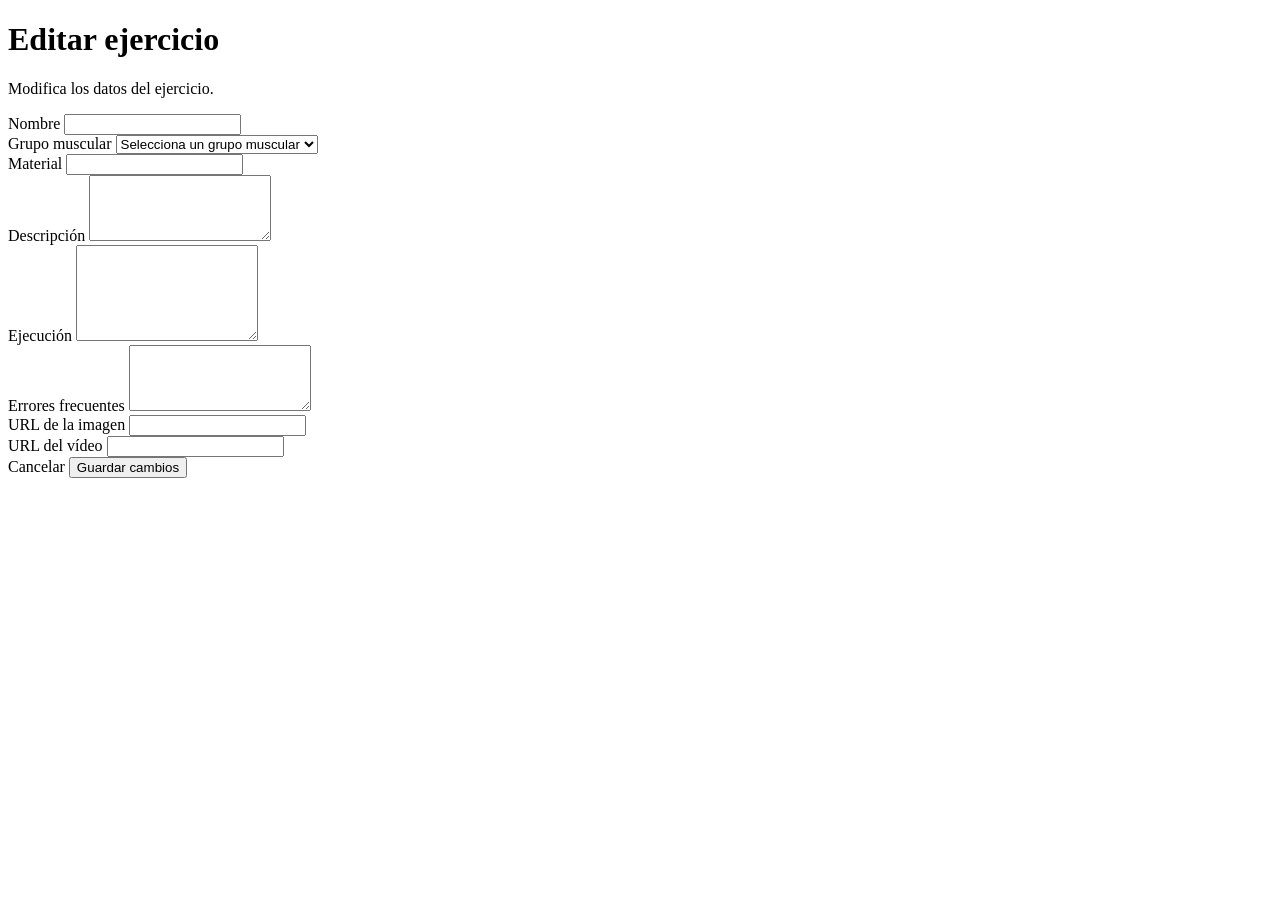
==== src/main/resources/templates/ejercicios/editar.html @ f1cd1c9b "editar-ejercicio" ====
<!DOCTYPE html>
<html lang="es" xmlns:th="http://www.thymeleaf.org">

<head>
    <meta charset="UTF-8">
    <meta name="viewport" content="width=device-width, initial-scale=1.0">
    <title>Editar ejercicio - GymRoutine</title>

    <link rel="stylesheet" th:href="@{/css/nuevo-ejercicio.css}">
</head>

<body>

<div class="container">

    <header class="header">
        <h1 class="header__title">Editar ejercicio</h1>
        <p class="header__subtitle">
            Modifica los datos del ejercicio.
        </p>
    </header>

    <main class="main">

        <section class="form-card">

            <form th:action="@{/ejercicios/{id}(id=${ejercicio.id})}"
                  th:object="${ejercicio}"
                  method="post"
                  class="form">

                <div class="form__group">
                    <label class="form__label" for="nombre">
                        Nombre
                    </label>

                    <input id="nombre"
                           type="text"
                           class="form__input"
                           th:field="*{nombre}">
                </div>

                <div class="form__group">
                    <label class="form__label" for="musculoPrincipalId">
                        Grupo muscular
                    </label>

                    <select id="musculoPrincipalId"
                            name="musculoPrincipalId"
                            class="form__select"
                            required>

                        <option value="">
                            Selecciona un grupo muscular
                        </option>

                        <option th:each="grupo : ${gruposMusculares}"
                                th:value="${grupo.id}"
                                th:text="${grupo.nombre}"
                                th:selected="${ejercicio.musculoPrincipal != null and ejercicio.musculoPrincipal.id == grupo.id}">
                        </option>

                    </select>
                </div>

                <div class="form__group">
                    <label class="form__label" for="material">
                        Material
                    </label>

                    <input id="material"
                           type="text"
                           class="form__input"
                           th:field="*{material}">
                </div>

                <div class="form__group">
                    <label class="form__label" for="descripcion">
                        Descripción
                    </label>

                    <textarea id="descripcion"
                              class="form__textarea"
                              rows="4"
                              th:field="*{descripcion}">
                    </textarea>
                </div>

                <div class="form__group">
                    <label class="form__label" for="ejecucion">
                        Ejecución
                    </label>

                    <textarea id="ejecucion"
                              class="form__textarea"
                              rows="6"
                              th:field="*{ejecucion}">
                    </textarea>
                </div>

                <div class="form__group">
                    <label class="form__label" for="erroresFrecuentes">
                        Errores frecuentes
                    </label>

                    <textarea id="erroresFrecuentes"
                              class="form__textarea"
                              rows="4"
                              th:field="*{erroresFrecuentes}">
                    </textarea>
                </div>

                <div class="form__group">
                    <label class="form__label" for="imagenUrl">
                        URL de la imagen
                    </label>

                    <input id="imagenUrl"
                           type="url"
                           class="form__input"
                           th:field="*{imagenUrl}">
                </div>

                <div class="form__group">
                    <label class="form__label" for="videoUrl">
                        URL del vídeo
                    </label>

                    <input id="videoUrl"
                           type="url"
                           class="form__input"
                           th:field="*{videoUrl}">
                </div>

                <div class="form__actions">

                    <a th:href="@{/ejercicios/{id}(id=${ejercicio.id})}"
                       class="button button--secondary">
                        Cancelar
                    </a>

                    <button type="submit"
                            class="button button--primary">
                        Guardar cambios
                    </button>

                </div>

            </form>

        </section>

    </main>

</div>

</body>
</html>
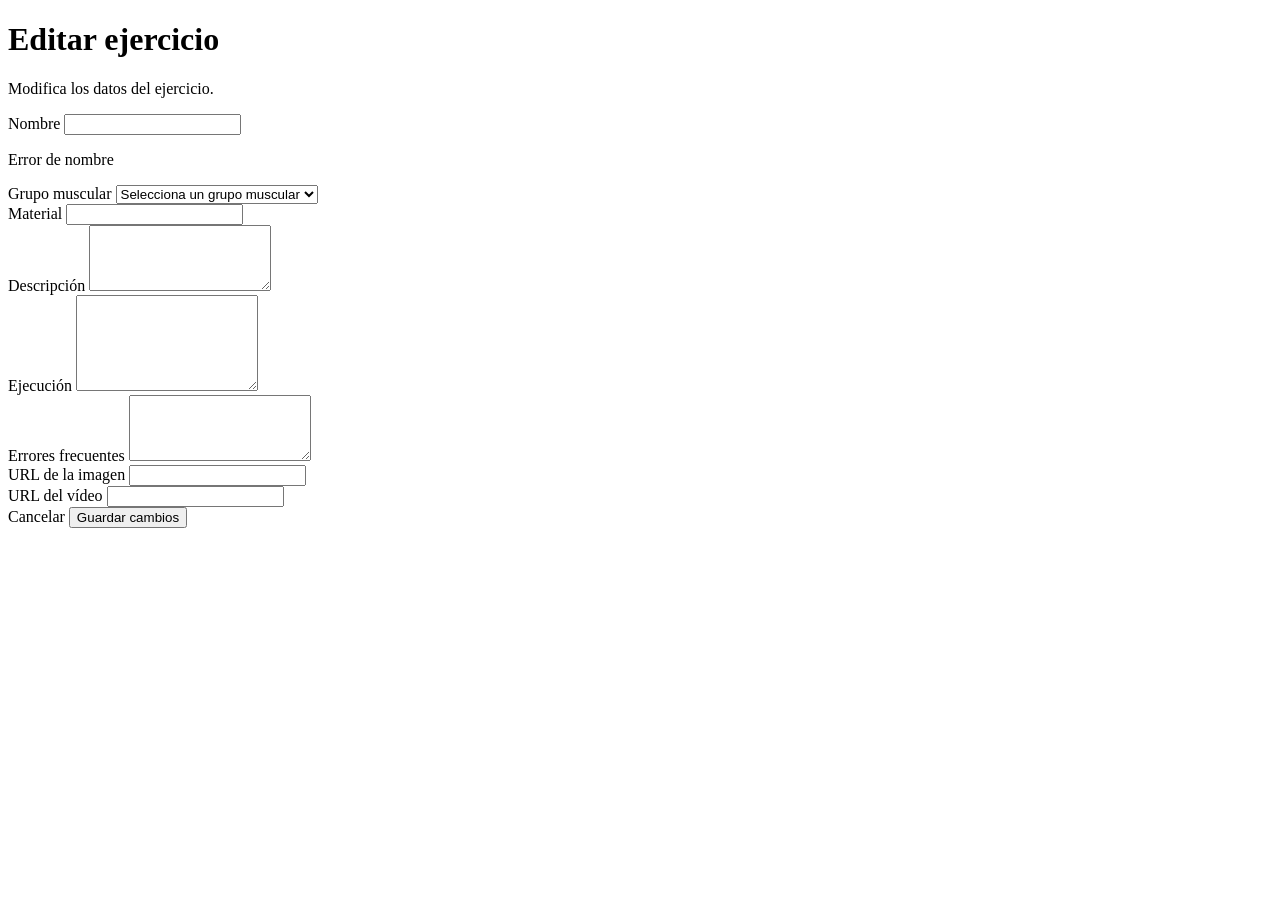
==== commit ea27d95f: "Valida nombres duplicados en ejercicios" ====
--- a/src/main/resources/templates/ejercicios/editar.html
+++ b/src/main/resources/templates/ejercicios/editar.html
@@ -38,6 +38,11 @@
                            type="text"
                            class="form__input"
                            th:field="*{nombre}">
+                    <p class="form__error"
+                       th:if="${#fields.hasErrors('nombre')}"
+                       th:errors="*{nombre}">
+                        Error de nombre
+                    </p>
                 </div>
 
                 <div class="form__group">
